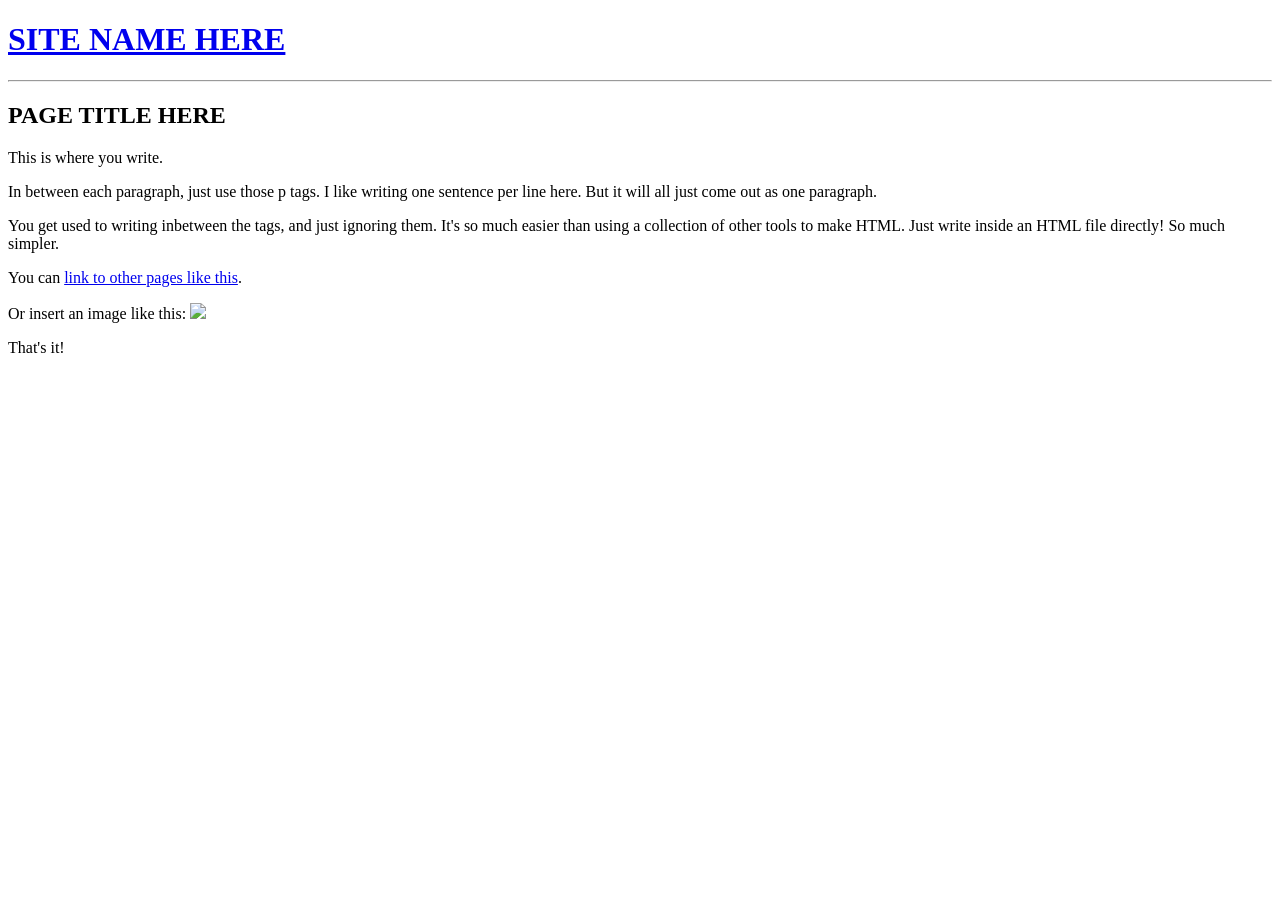
==== index.html @ 9fa5c169 "Add head & body to index.html" ====
<!DOCTYPE html>
<html lang="en">
    <head>
        <meta charset="utf-8">
        <title>PAGE TITLE HERE | SITE NAME HERE</title>
        <meta name="viewport" content="width=device-width, initial-scale=1.0">
        <link rel="stylesheet" href="style.css">
    </head>
    <body>
        <h1><a href="index.html">SITE NAME HERE</a></h1>
        <hr>
        <h2>PAGE TITLE HERE</h2>
        <p>
        This is where you write.
        </p>
        <p>
        In between each paragraph, just use those p tags.
        I like writing one sentence per line here.
        But it will all just come out as one paragraph.
        </p>
        <p>
        You get used to writing inbetween the tags, and just ignoring them.
        It's so much easier than using a collection of other tools to make HTML.
        Just write inside an HTML file directly!
        So much simpler.
        </p>
        <p>
        You can <a href="nextpage.html">link to other pages like this</a>.
        </p>
        <p>
        Or insert an image like this:
        <img src="https://sive.rs/images/kids-raft.jpg">
        </p>
        <p>
        That's it!
        </p>
    </body>
</html>
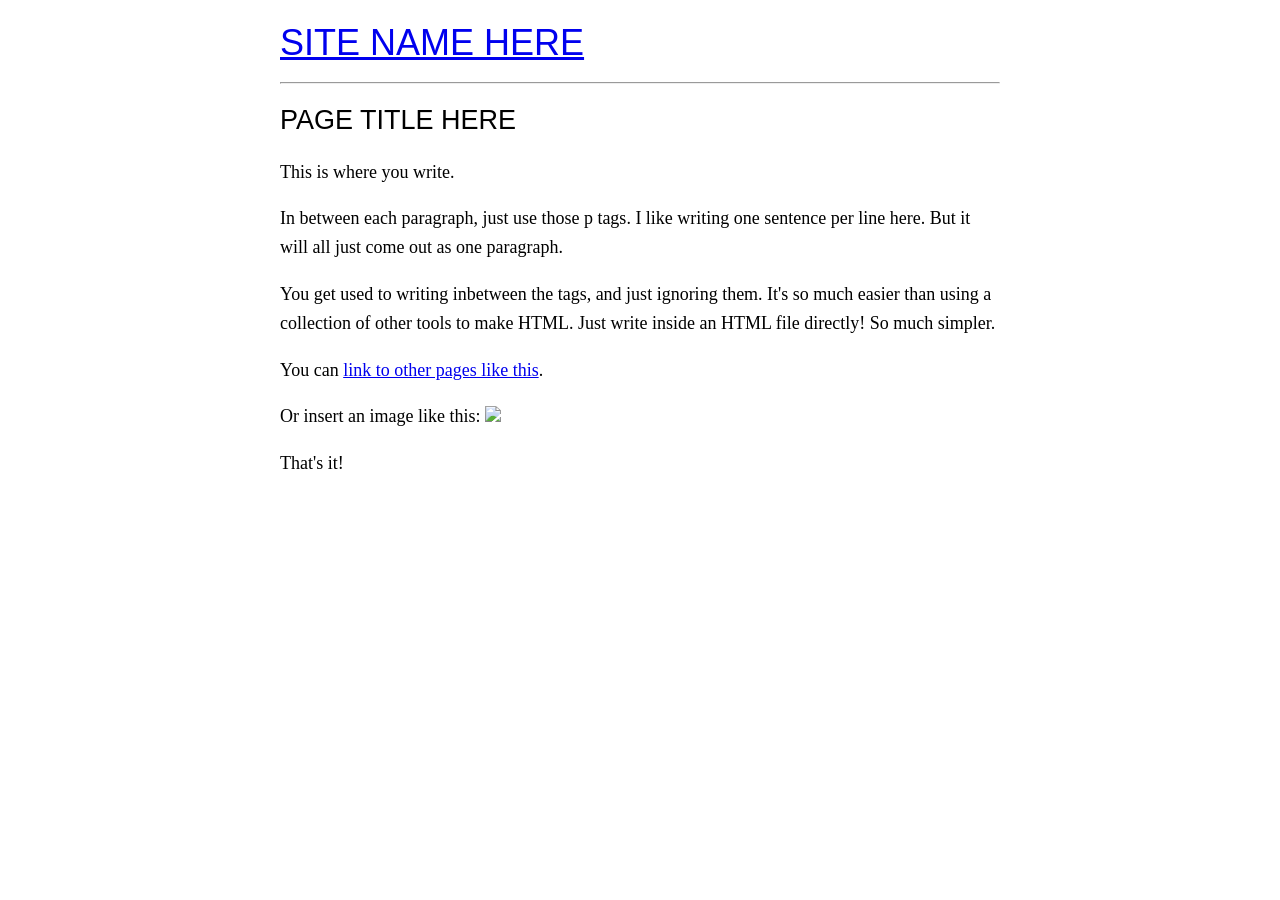
==== commit aa5a4bad: "Adding index.html and style.css" ====
--- a/index.html
+++ b/index.html
@@ -1,38 +1,32 @@
-<!DOCTYPE html>
-<html lang="en">
-    <head>
-        <meta charset="utf-8">
-        <title>PAGE TITLE HERE | SITE NAME HERE</title>
-        <meta name="viewport" content="width=device-width, initial-scale=1.0">
-        <link rel="stylesheet" href="style.css">
-    </head>
-    <body>
-        <h1><a href="index.html">SITE NAME HERE</a></h1>
-        <hr>
-        <h2>PAGE TITLE HERE</h2>
-        <p>
-        This is where you write.
-        </p>
-        <p>
-        In between each paragraph, just use those p tags.
-        I like writing one sentence per line here.
-        But it will all just come out as one paragraph.
-        </p>
-        <p>
-        You get used to writing inbetween the tags, and just ignoring them.
-        It's so much easier than using a collection of other tools to make HTML.
-        Just write inside an HTML file directly!
-        So much simpler.
-        </p>
-        <p>
-        You can <a href="nextpage.html">link to other pages like this</a>.
-        </p>
-        <p>
-        Or insert an image like this:
-        <img src="https://sive.rs/images/kids-raft.jpg">
-        </p>
-        <p>
-        That's it!
-        </p>
-    </body>
+<!doctype html>
+<html>
+<head>
+<meta charset="utf-8">
+<title>PAGE TITLE HERE | SITE NAME HERE</title>
+<meta name="viewport" content="width=device-width, initial-scale=1.0">
+<link rel="stylesheet" href="style.css">
+</head>
+<body>
+<h1><a href="index.html">SITE NAME HERE</a></h1>
+<hr>
+<h2>PAGE TITLE HERE</h2>
+<p>
+This is where you write.
+<p>
+In between each paragraph, just use those p tags.
+I like writing one sentence per line here.
+But it will all just come out as one paragraph.
+<p>
+You get used to writing inbetween the tags, and just ignoring them.
+It's so much easier than using a collection of other tools to make HTML.
+Just write inside an HTML file directly! 
+So much simpler.
+<p>
+You can <a href="nextpage.html">link to other pages like this</a>.
+<p>
+Or insert an image like this:
+<img src="https://sive.rs/images/kids-raft.jpg">
+<p>
+That's it!
+</body>
 </html>
--- a/style.css
+++ b/style.css
@@ -0,0 +1,13 @@
+body {
+  max-width: 40em;
+  margin: 0 auto;
+  padding: 5px;
+  font-family: Georgia, serif;
+  font-size: 18px;
+  line-height: 1.6em;
+  color: black;
+}
+h1, h2, h3 {
+  font-family: sans-serif;
+  font-weight: normal;
+}
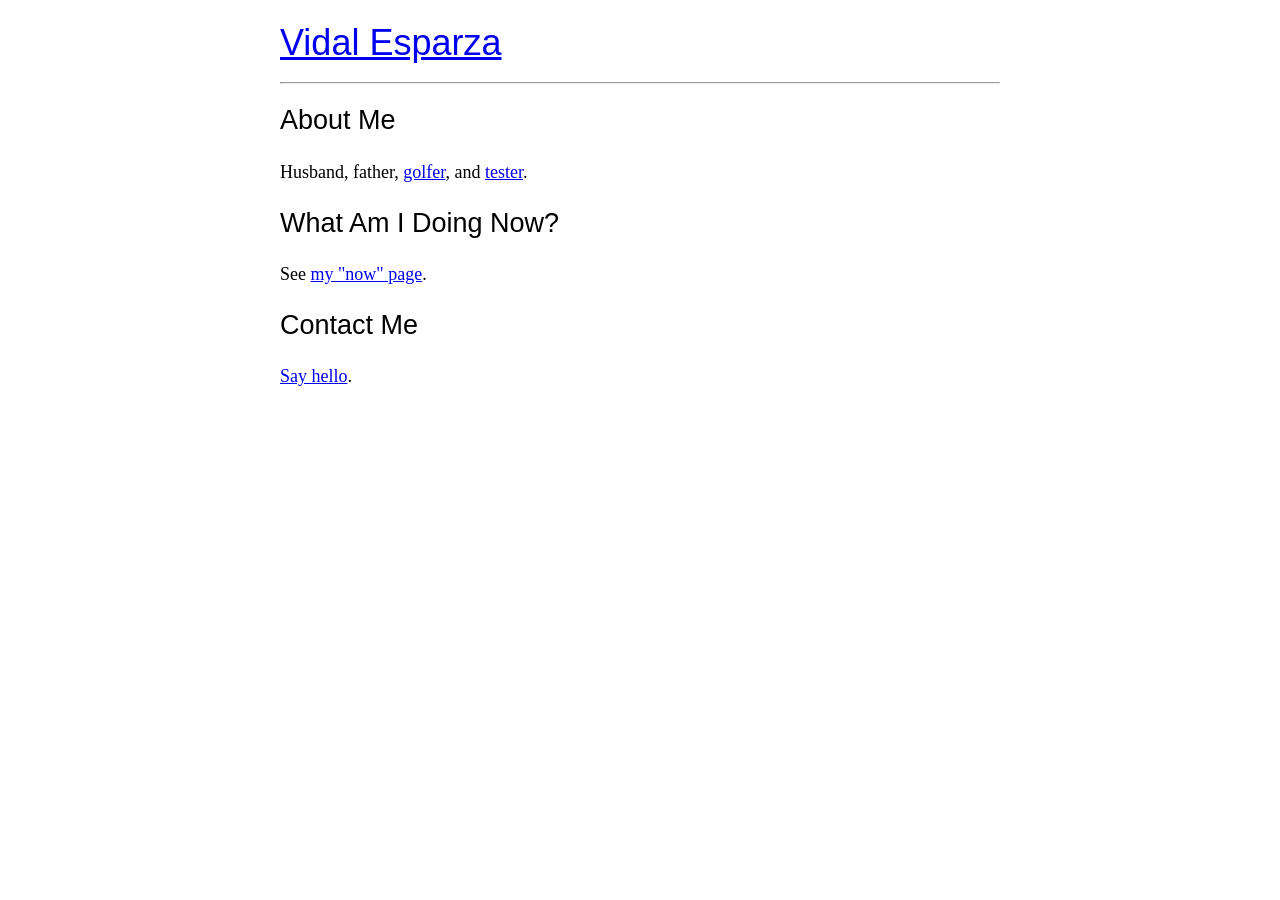
==== commit 8ee97df1: "Added dead links to index" ====
--- a/index.html
+++ b/index.html
@@ -1,32 +1,22 @@
 <!doctype html>
 <html>
-<head>
-<meta charset="utf-8">
-<title>PAGE TITLE HERE | SITE NAME HERE</title>
-<meta name="viewport" content="width=device-width, initial-scale=1.0">
-<link rel="stylesheet" href="style.css">
-</head>
-<body>
-<h1><a href="index.html">SITE NAME HERE</a></h1>
-<hr>
-<h2>PAGE TITLE HERE</h2>
-<p>
-This is where you write.
-<p>
-In between each paragraph, just use those p tags.
-I like writing one sentence per line here.
-But it will all just come out as one paragraph.
-<p>
-You get used to writing inbetween the tags, and just ignoring them.
-It's so much easier than using a collection of other tools to make HTML.
-Just write inside an HTML file directly! 
-So much simpler.
-<p>
-You can <a href="nextpage.html">link to other pages like this</a>.
-<p>
-Or insert an image like this:
-<img src="https://sive.rs/images/kids-raft.jpg">
-<p>
-That's it!
-</body>
+    <head>
+        <meta charset="utf-8">
+        <title>Vidal Esparza</title>
+        <meta name="viewport" content="width=device-width, initial-scale=1.0">
+        <link rel="stylesheet" href="style.css">
+    </head>
+    <body>
+        <h1><a href="index.html">Vidal Esparza</a></h1>
+        <hr>
+        <h2>About Me</h2>
+        <p>
+        Husband, father, <a href="#">golfer</a>, and <a href="#">tester</a>.
+        <p>
+        <h2>What Am I Doing Now?</h2>
+        See <a href="#">my "now" page</a>.
+        <p>
+        <h2>Contact Me</h2>
+        <a href="#">Say hello</a>.
+    </body>
 </html>
